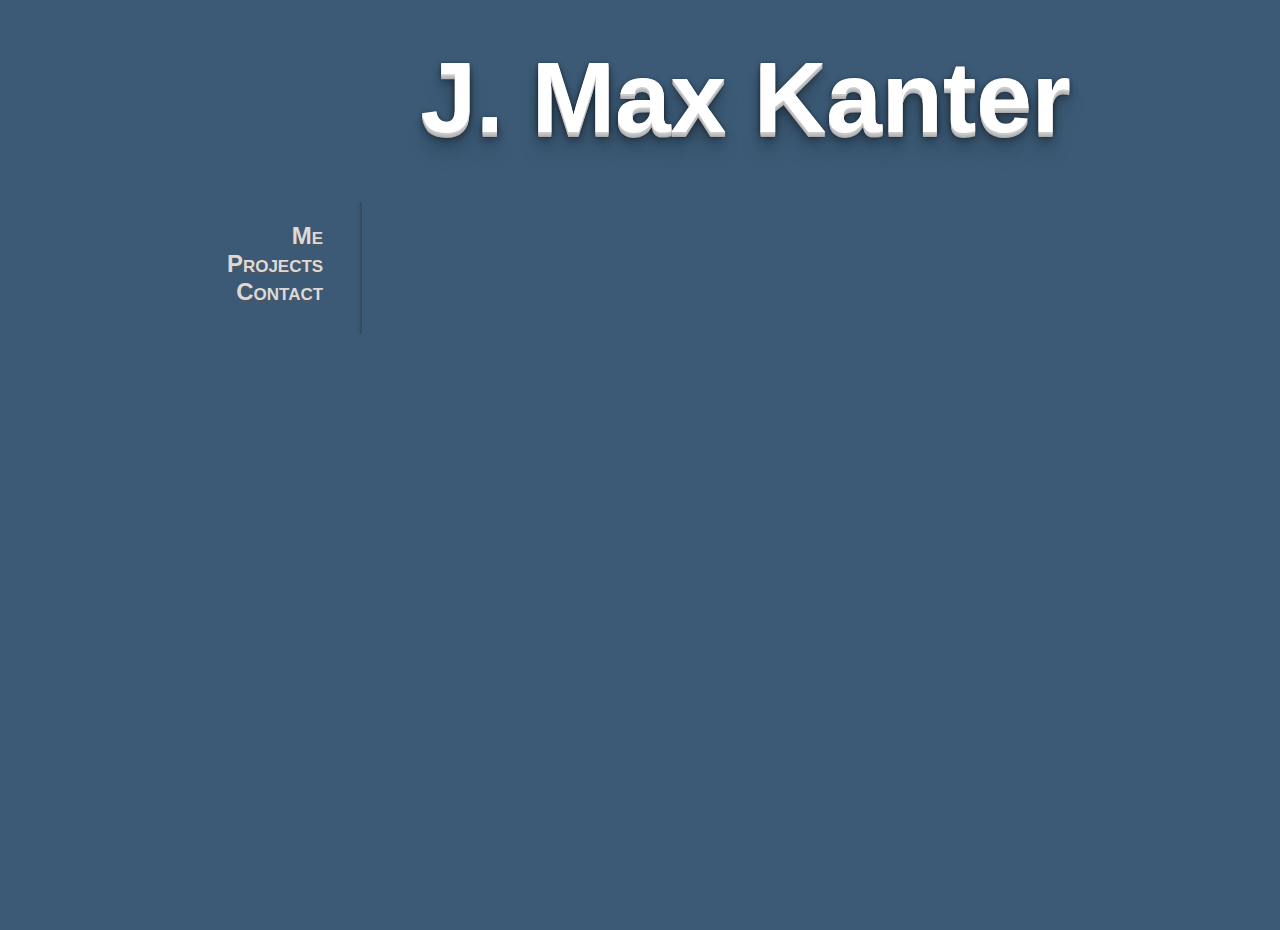
==== index.html @ 53ef9e96 "project descriptions added" ====
<!DOCTYPE html PUBLIC "-//W3C//DTD XHTML 1.0 Transitional//EN"
        "http://www.w3.org/TR/xhtml1/DTD/xhtml1-transitional.dtd">
      
<html xmlns="http://www.w3.org/1999/xhtml" xml:lang="en" lang="en">
	<head>
		<meta http-equiv="Content-Type" content="text/html; charset=utf-8"/>
		<title>J Max Kanter</title>

		<link rel="stylesheet" type="text/css" href="css/style.css">
		<link rel="stylesheet" type="text/css" href="css/resume.css">
	</head>

<body>
<div id="page-container" class="clearfix">
	<div id="name" class="3d-text small-caps">J. Max Kanter</div>
	<div id="left-15">
		<ul>
			<li><a href="#/me">Me</a></li>
			
			<li><a href="#/projects">Projects</a>
				<ul id="project-list" style="display: none">
					<li>Loading...<li>
				</ul>
			</li>
			<li><a href="#/contact">Contact</a></li>
		</ul>
	</div>
	
	<div id="right-85">
		<div id="main">
			
			
		</div>
	</div>
	
	
	
</div>
<div id="data-hidden" class="hidden"></div>
<script src="js/jquery-1.6.2.min.js"></script>
<script type="text/javascript" src="js/sammy-latest.min.js"></script>  
<script src="js/script.js"></script>
</body>
</html>
---- css/style.css ----
html {
	background: #3C5A76 url('../img/bg.png') no-repeat center;
	height: 100%;
	color: white;
	
}

.small-caps {
	font-variant: small-caps;
}

.hidden {
	display:none;
	visibility:hidden;
}

body {
height: 100%;
font-family:"Helvetica Neue", Helvetica, Arial, sans-serif;
margin: 0;
padding: 0;
border: 0;
font-size:20px;
}

p {
	line-height: 150%;
	padding: 10px 31px;
	margin: 0px;
}

#page-container {
	position:relative;
	width:960px;
	margin: 30px auto;
}

#left-15 {
	float:left;
	padding: 2% 4% 3% 0%;
	margin:4% 0% 4% 0%;
	width: 17%;
	height:auto;
	-moz-box-shadow: inset 5px 0 5px -5px #333;  
	-webkit-box-shadow: inset 5px 0 5px -5px #333; 
	box-shadow: inset -5px 0 5px -5px #333;
}

#right-85 {
	float:right;
	padding: 2% 3% 3% 0%;
	margin:2% 0% 4% 0%;
	width: 74%;
	height:auto;
}

.main {
	position:relative;
}

#name {
	position: relative;
	left: 11%;
	margin:auto;
	padding: 17px;
	text-align:center;
	color:white;
	border-radius: 100px;
	font: bold 100px/1 "Helvetica Neue", Helvetica, Arial, sans-serif;
	/*-moz-box-shadow: 0px 1px 4px #333; 
	-webkit-box-shadow: 0px 1px 4px #333;
	box-shadow: 0px 1px 50px #333; */
	text-shadow: 0 1px 0 #ccc, 
               0 2px 0 #c9c9c9,
               0 3px 0 #bbb,
               0 4px 0 #b9b9b9,
               0 5px 0 #aaa,
               0 6px 1px rgba(0,0,0,.1),
               0 0 5px rgba(0,0,0,.1),
               0 1px 3px rgba(0,0,0,.3),
               0 3px 5px rgba(0,0,0,.2),
               0 5px 10px rgba(0,0,0,.25),
               0 10px 10px rgba(0,0,0,.2),
               0 20px 20px rgba(0,0,0,.15);
}

ul {
	text-align:right;
	list-style:none;
	padding: 0;
	color: #ddd;
	text-shadow: 0px 2px 3px #555;
	margin: 0px;
	font-size:24px;
	font-weight: 700;
	font-variant: small-caps;
}

li {

}

li>ul {
	font-size:18px !important;
	font-weight: 400;
	padding: 0px 10px 0px 0px;
	text-align: right;
	-moz-box-shadow: inset 2px 0 2px -2px #333;  
	-webkit-box-shadow: inset 2px 0 2px -2px #333; 
	box-shadow: inset -2px 0 2px -2px #333;
	
}

A{
	color:#dadada;
	text-decoration: none;
	text-shadow: 0px 2px 1px #575656;
	-webkit-transition: all ease-in-out 0.2s;
	-moz-transition: all ease-in-out 0.2s;
	transition: all ease-in-out 0.2s;
	}
A:visited {
}
A:active {
	text-decoration: none;
	color:#aaa;
	-webkit-transition: all ease-in-out 0.1s;
	-moz-transition: all ease-in-out 0.1s;
	transition: all ease-in-out 0.1s;
}
A:hover {
text-shadow: 0px 2px 10px #101010;
}
.feature-container {
	position:relative;
	float:left;	
	margin:1%;
	width:31%;
	height:210px;
	background-color:rgba(50,50,50,0.3);
	border: 1px solid rgba(0,0,0,0.5);
	border-radius: 4px 20px 4px 20px;
	background: rgba(0,0,0,0.25);
	-webkit-transition: all ease-in-out 0.2s;
	-moz-transition: all ease-in-out 0.2s;
	transition: all ease-in-out 0.2s;
	box-shadow: 0 2px 6px rgba(0,0,0,0.5), inset 0 1px rgba(255,255,255,0.3), inset 0 10px rgba(255,255,255,0.2), inset 0 10px 20px rgba(255,255,255,0.25), inset 0 -15px 30px rgba(0,0,0,0.3);
	-o-box-shadow: 0 2px 6px rgba(0,0,0,0.5), inset 0 1px rgba(255,255,255,0.3), inset 0 10px rgba(255,255,255,0.2), inset 0 10px 20px rgba(255,255,255,0.25), inset 0 -15px 30px rgba(0,0,0,0.3);
	-webkit-box-shadow: 0 2px 6px rgba(0,0,0,0.5), inset 0 1px rgba(255,255,255,0.3), inset 0 10px rgba(255,255,255,0.2), inset 0 10px 20px rgba(255,255,255,0.25), inset 0 -15px 30px rgba(0,0,0,0.3);
	-moz-box-shadow: 0 2px 6px rgba(0,0,0,0.5), inset 0 1px rgba(255,255,255,0.3), inset 0 10px rgba(255,255,255,0.2), inset 0 10px 20px rgba(255,255,255,0.25), inset 0 -15px 30px rgba(0,0,0,0.3);
}

.feature-image {
	position:absolute;
	top:0px;
	margin:15px 5%;
	width:90%;
	height:185px;
	background-color:red;
	float:left;
	border-radius: 4px 20px 4px 20px
}

.feature-title {
	position:absolute;
	top:0px;
	padding:5px 5%;
	z-index:3;
	opacity:0;
	width:90%;
	height:30px;
	border-radius: 4px 20px 4px 4px;
	background: rgba(100,100,100,0.85);
	-webkit-transition: all ease-in-out 0.4s;
	-moz-transition: all ease-in-out 0.4s;
	transition: all ease-in-out 0.4s;
}

.feature-container:hover >.feature-title {
	opacity:1;
	-webkit-transition: all ease-in-out 0.2s;
	-moz-transition: all ease-in-out 0.2s;
	transition: all ease-in-out 0.2s;
}

.title {
	font-size:38px;
	color:#ddd;
	text-shadow: 2px 2px 8px #000;
	padding: 2% 2% 2% 2%;
	margin: 0px 0px 0px 0px;
	width:100%;
	height:100%;
	border: 1px solid rgba(0,0,0,0.8);
	border-radius: 20px 4px 20px 4px;
	background: rgba(14,250,103,0.25);
	box-shadow: inset 0 0 1px #fff, inset 4px 4px 20px rgba(255,255,255,0.33), inset -2px -2px 10px rgba(255,255,255,0.25);
	-o-box-shadow: inset 0 0 1px #fff, inset 4px 4px 20px rgba(255,255,255,0.33), inset -2px -2px 10px rgba(255,255,255,0.25);
	-webkit-box-shadow: inset 0 0 1px #fff, inset 4px 4px 20px rgba(255,255,255,0.33), inset -2px -2px 10px rgba(255,255,255,0.25);
	-moz-box-shadow: inset 0 0 1px #fff, inset 4px 4px 20px rgba(255,255,255,0.33), inset -2px -2px 10px rgba(255,255,255,0.25);
}

.checkbox-container{
	border-radius:4px;
	width:63%;
	height:24px;
	margin: 10px auto 0px auto;
	display: -webkit-box;
	-webkit-box-orient: horizontal;
	display: -moz-box;
	-moz-box-orient: horizontal;
	display: box;
	box-orient: horizontal;
}

.checkbox{
	border: 2px outset #5AA0B8; 
	background: #046; 
	text-align:center;
	-webkit-box-flex: 1;
	-moz-box-flex: 1;
	box-flex: 1;
}

.checkbox-enabled{
	border: 2px inset #5aa0b8; 
	vertical-align: middle; 
	background: #046; 
}

.content {
padding: 2%;
width:100%;
height:100%;
}

.highlight, .project>p>b {
	background: #ddd;
	color: #3C5A76;
	border-radius: 4px;
	padding: 0px 2px;
	-webkit-transition: all ease-in-out 0.2s;
	-moz-transition: all ease-in-out 0.2s;
	transition: all ease-in-out 0.2s;
}

.tagline {
	font-size: 24px;
}

.first-image {
	margin: 10px 0px 5px 5px;
	width: 300px;
	max-height: 500px;
	border-radius:4px;
	 -moz-box-shadow: 0 0 10px #000000;
   -webkit-box-shadow: 0 0 10px #000000;
   box-shadow: 0 0 10px #000000;
}

.float-right{
	float: right;	
}
#contact-column-wrapper{
	width:88%;
	margin:auto;
}
.two-column{
	width:50%;
	float:left;
}
.clearfix:after {
	visibility: hidden;
	display: block;
	font-size: 0;
	content: " ";
	clear: both;
	height: 0;
}

<!-- Arrows -->
.arrow{
	position:absolute;
}


#coding-arrow {
	width: 321px;
	left: 670px;
	top: 487px;
}
#sv-arrow {
	width: 322px;
	left: 97px;
	top: 483px;
}
#project-arrow {
	width: 322px;
	left: 884px;
	top: 134px;
}
#pick-arrow {
	width: 622px;
	left: 271px;
	top: 409px;
}
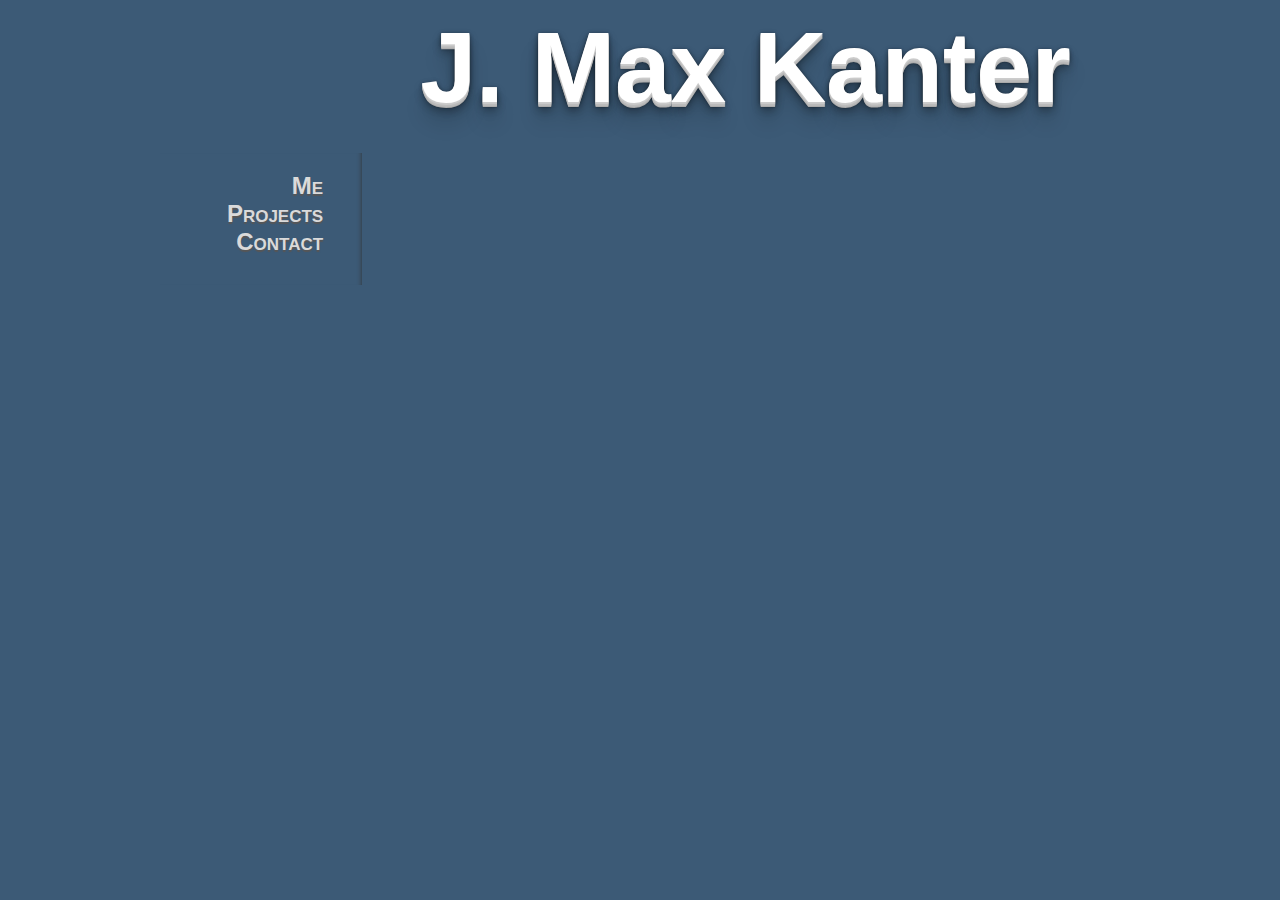
==== commit 3edecfdf: "added photos and descriptions -- ready to deploy" ====
--- a/index.html
+++ b/index.html
@@ -4,10 +4,12 @@
 <html xmlns="http://www.w3.org/1999/xhtml" xml:lang="en" lang="en">
 	<head>
 		<meta http-equiv="Content-Type" content="text/html; charset=utf-8"/>
-		<title>J Max Kanter</title>
+		<title>J. Max Kanter</title>
 
 		<link rel="stylesheet" type="text/css" href="css/style.css">
-		<link rel="stylesheet" type="text/css" href="css/resume.css">
+		<link rel="stylesheet" type="text/css" href="./fancybox/jquery.fancybox-1.3.4.css" media="screen" />
+	
+
 	</head>
 
 <body>
@@ -39,6 +41,21 @@
 <div id="data-hidden" class="hidden"></div>
 <script src="js/jquery-1.6.2.min.js"></script>
 <script type="text/javascript" src="js/sammy-latest.min.js"></script>  
+<script type="text/javascript" src="fancybox/jquery.fancybox-1.3.4.pack.js"></script>
 <script src="js/script.js"></script>
+<script type="text/javascript"> 
+  var _gaq = _gaq || [];
+  _gaq.push(['_setAccount', 'UA-10903109-3']);
+  _gaq.push(['_trackPageview']);
+
+  (function() {
+	var ga = document.createElement('script'); ga.type = 'text/javascript'; ga.async = true;
+	ga.src = ('https:' == document.location.protocol ? 'https://ssl' : 'http://www') + '.google-analytics.com/ga.js';
+	var s = document.getElementsByTagName('script')[0]; s.parentNode.insertBefore(ga, s);
+  })();
+  
+  
+//_gaq.utmSetVar("open-proj")
+</script> 
 </body>
 </html>
--- a/css/style.css
+++ b/css/style.css
@@ -32,13 +32,13 @@
 #page-container {
 	position:relative;
 	width:960px;
-	margin: 30px auto;
+	margin: 0px auto;
 }
 
 #left-15 {
 	float:left;
 	padding: 2% 4% 3% 0%;
-	margin:4% 0% 4% 0%;
+	margin:2% 0% 4% 0%;
 	width: 17%;
 	height:auto;
 	-moz-box-shadow: inset 5px 0 5px -5px #333;  
@@ -49,7 +49,7 @@
 #right-85 {
 	float:right;
 	padding: 2% 3% 3% 0%;
-	margin:2% 0% 4% 0%;
+	margin:0% 0% 4% 0%;
 	width: 74%;
 	height:auto;
 }
@@ -118,6 +118,8 @@
 	-webkit-transition: all ease-in-out 0.2s;
 	-moz-transition: all ease-in-out 0.2s;
 	transition: all ease-in-out 0.2s;
+	outline: none;  
+	overflow: hidden;
 	}
 A:visited {
 }
@@ -158,7 +160,8 @@
 	height:185px;
 	background-color:red;
 	float:left;
-	border-radius: 4px 20px 4px 20px
+	border-radius: 4px 20px 4px 20px;
+	background-size: 332px;
 }
 
 .feature-title {
@@ -253,9 +256,9 @@
 	width: 300px;
 	max-height: 500px;
 	border-radius:4px;
-	 -moz-box-shadow: 0 0 10px #000000;
-   -webkit-box-shadow: 0 0 10px #000000;
-   box-shadow: 0 0 10px #000000;
+	-moz-box-shadow: 0 0 10px #000000;
+	-webkit-box-shadow: 0 0 10px #000000;
+	box-shadow: 0 0 10px #000000;
 }
 
 .float-right{
@@ -277,8 +280,19 @@
 	clear: both;
 	height: 0;
 }
-
-<!-- Arrows -->
+
+.shotBox>img{
+	border: 1px solid rgba(0,0,0,0.5);
+	border-radius: 4px 4px 4px 4px;
+	-moz-box-shadow: 0 0 10px #000000;
+	-webkit-box-shadow: 0 0 10px #000000;
+	box-shadow: 0 0 10px #000000;#333;
+}
+
+.ss {
+	width:32%;
+}
+
 .arrow{
 	position:absolute;
 }
@@ -297,7 +311,7 @@
 #project-arrow {
 	width: 322px;
 	left: 884px;
-	top: 134px;
+	top: 119px;
 }
 #pick-arrow {
 	width: 622px;
